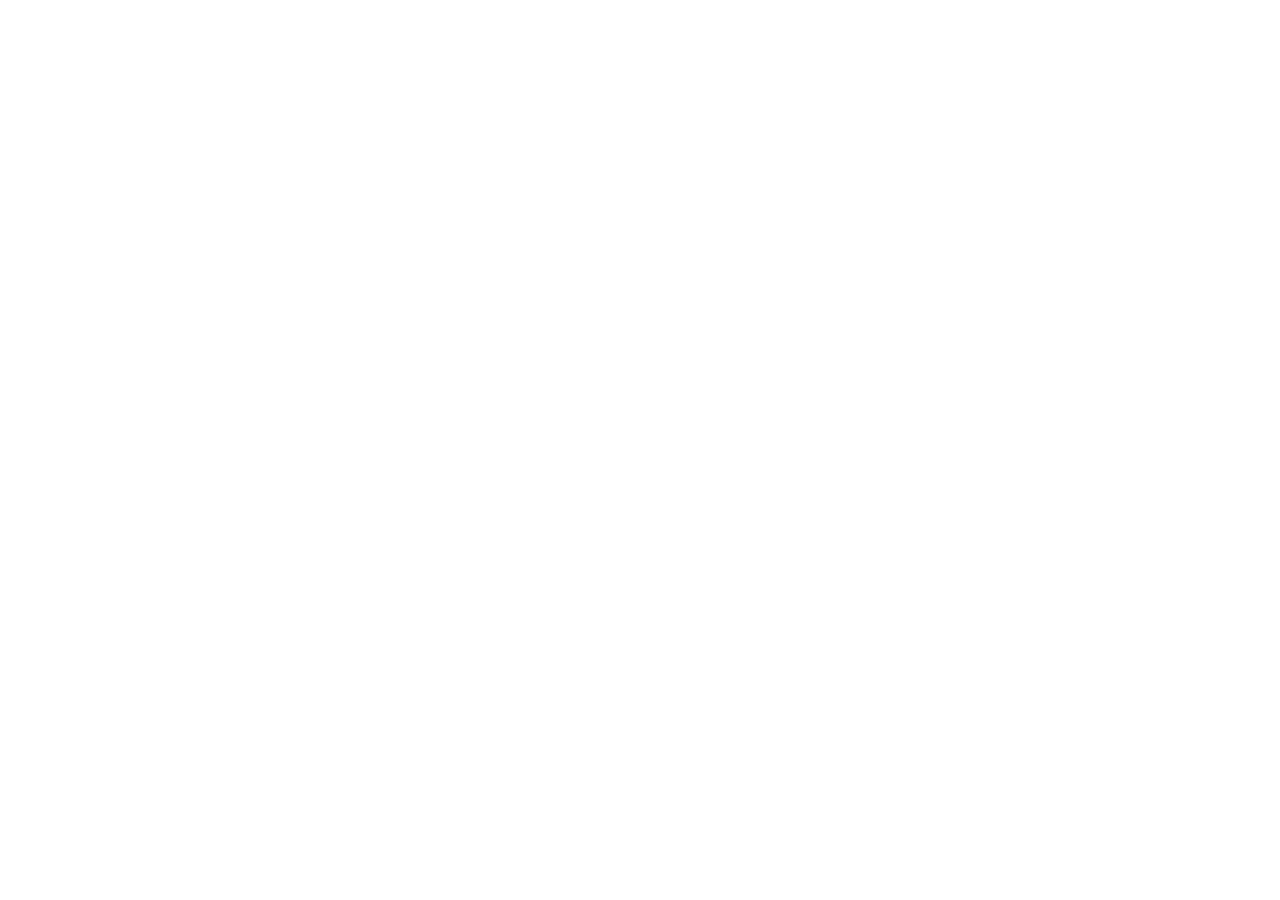
==== thankyou.html @ 08bf9aec "Create thankyou.html" ====
<!DOCTYPE html>
<html>
<head>
    <meta charset="UTF-8">
    <title>Thank You</title>
</head>
<body style="font-family:Arial;text-align:center;padding-top:80px;">

    <h1>✅ Thank You!</h1>

    <p>Your details have been received successfully.</p>

    <p>Opening WhatsApp...</p>

    <script>
        setTimeout(function () {
            window.location.href = "https://wa.me/919619780690";
        }, 1000);
    </script>

</body>
</html>
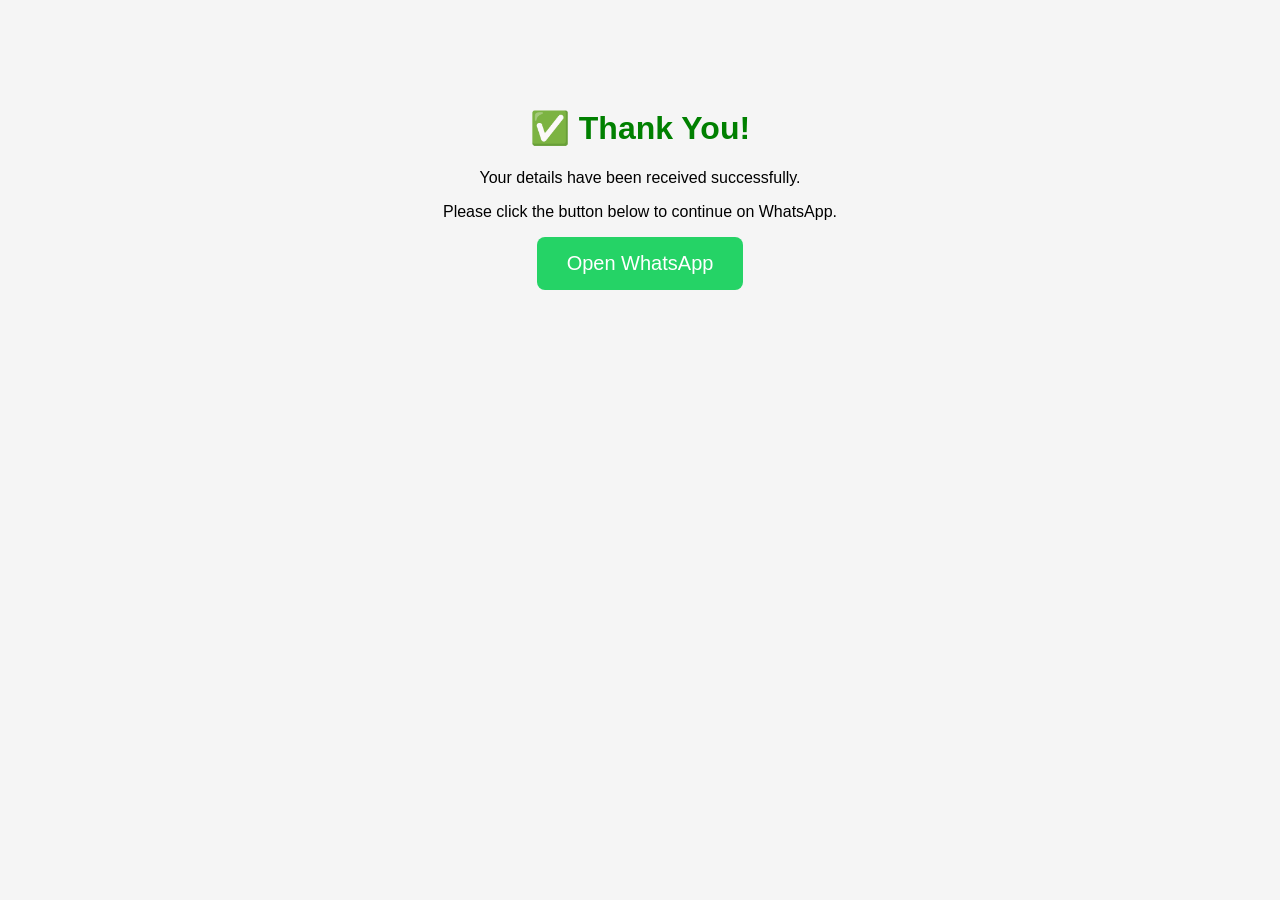
==== commit 9f2ab419: "Update thankyou.html" ====
--- a/thankyou.html
+++ b/thankyou.html
@@ -4,19 +4,25 @@
     <meta charset="UTF-8">
     <title>Thank You</title>
 </head>
-<body style="font-family:Arial;text-align:center;padding-top:80px;">
+<body style="font-family:Arial;text-align:center;padding-top:80px;background:#f5f5f5;">
 
-    <h1>✅ Thank You!</h1>
+    <h1 style="color:green;">✅ Thank You!</h1>
 
     <p>Your details have been received successfully.</p>
 
-    <p>Opening WhatsApp...</p>
+    <p>Please click the button below to continue on WhatsApp.</p>
 
-    <script>
-        setTimeout(function () {
-            window.location.href = "https://wa.me/919619780690";
-        }, 1000);
-    </script>
+    <a href="https://wa.me/919619780690"
+       target="_blank"
+       style="display:inline-block;
+              background:#25D366;
+              color:white;
+              padding:15px 30px;
+              text-decoration:none;
+              font-size:20px;
+              border-radius:8px;">
+        Open WhatsApp
+    </a>
 
 </body>
 </html>
